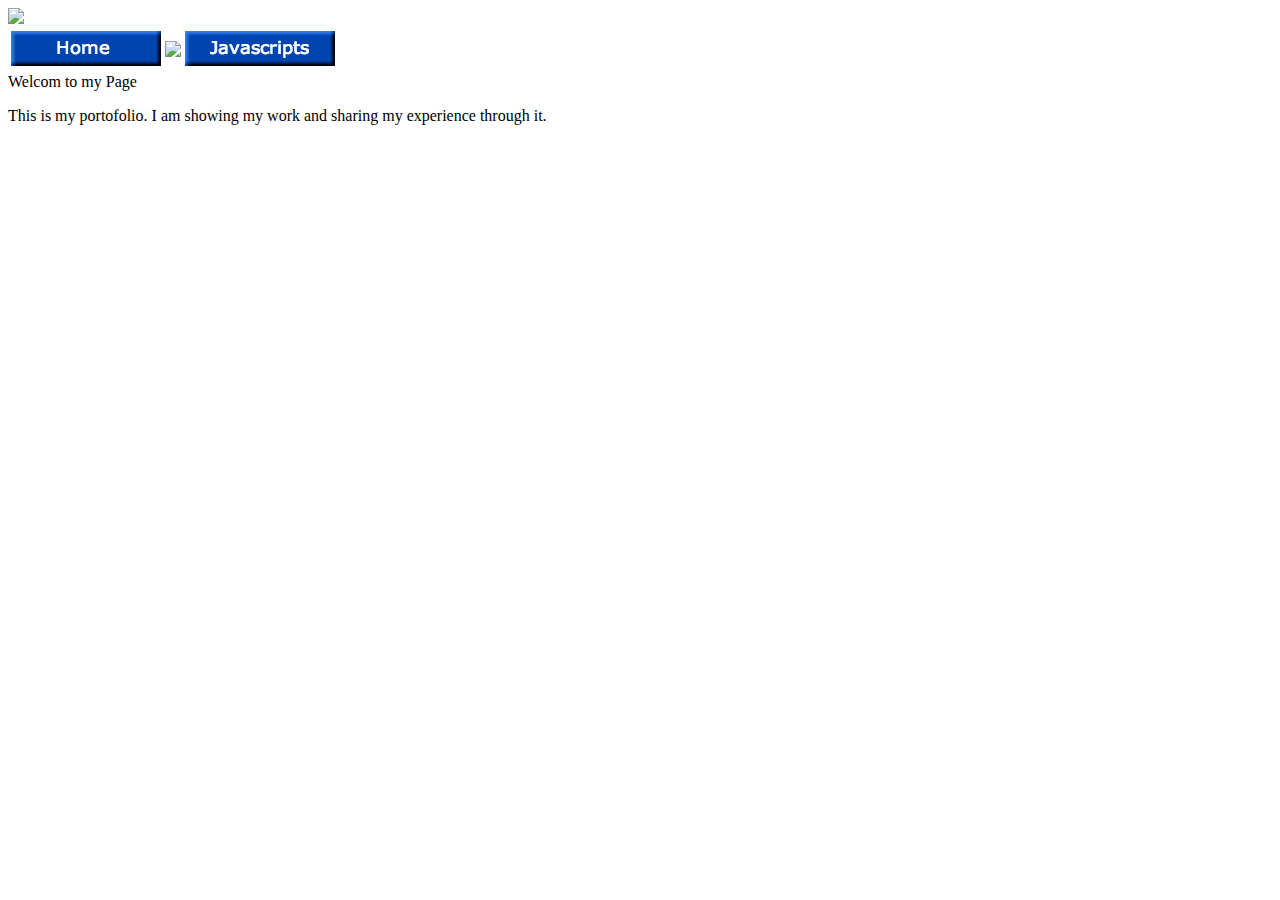
==== index.html @ 1fadd796 "Update index.html" ====
<!Doctype html>
<html>
  <head>
    <Meta charset="utf-8">
      <title>Nancy's Programing Portofolio</title>
      </head>
    <body>
      <img src="cs106_banner.jpg">
      <table> 
        <tr>
          <td> <a href="index.html"> <img src="pasted image 0.png"> </a>
          </td>
          <td> <a href="about.html"> <img src="aboutme.png"> </a> </td>
           <td> <a href="Javascript.html"> <img src="pasted image 2.png"> </a> </td>
  
                   </tr>
                   </thead>
                   </table>
               Welcom to my Page 
          <p> 
            This is my portofolio. I am showing my work and sharing my experience through it.
          </p>
          </body>
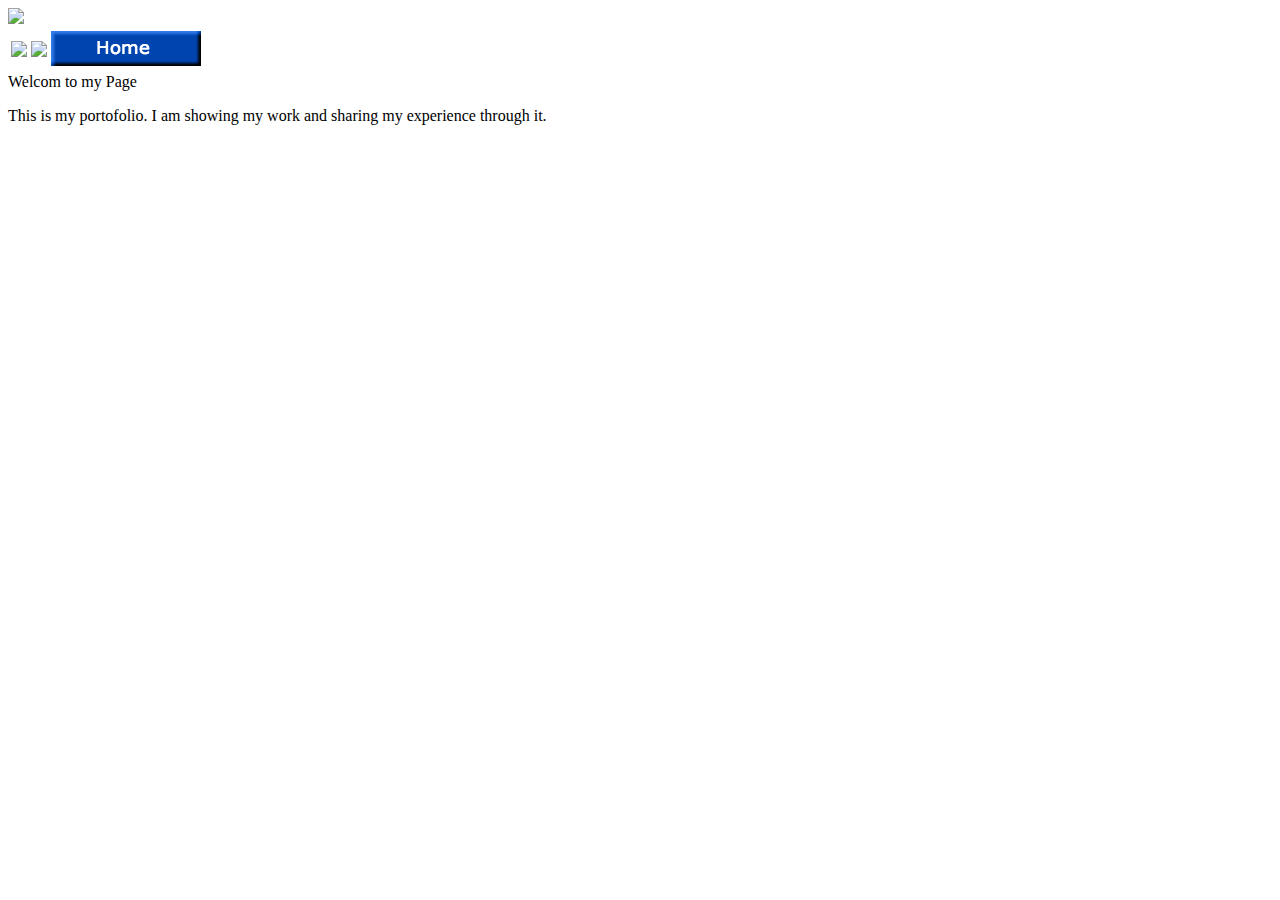
==== commit 8d9ed49c: "Update index.html" ====
--- a/index.html
+++ b/index.html
@@ -5,13 +5,13 @@
       <title>Nancy's Programing Portofolio</title>
       </head>
     <body>
-      <img src="cs106_banner.jpg">
+      <img src="csc106_banner.jpg">
       <table> 
         <tr>
-          <td> <a href="index.html"> <img src="pasted image 0.png"> </a>
+          <td> <a href="index.html"> <img src="aboutme.png"> </a>
           </td>
-          <td> <a href="about.html"> <img src="aboutme.png"> </a> </td>
-           <td> <a href="Javascript.html"> <img src="pasted image 2.png"> </a> </td>
+          <td> <a href="about.html"> <img src=" pasted image 0 (1).png"> </a> </td>
+           <td> <a href="Javascript.html"> <img src="pasted image 0.png"> </a> </td>
   
                    </tr>
                    </thead>
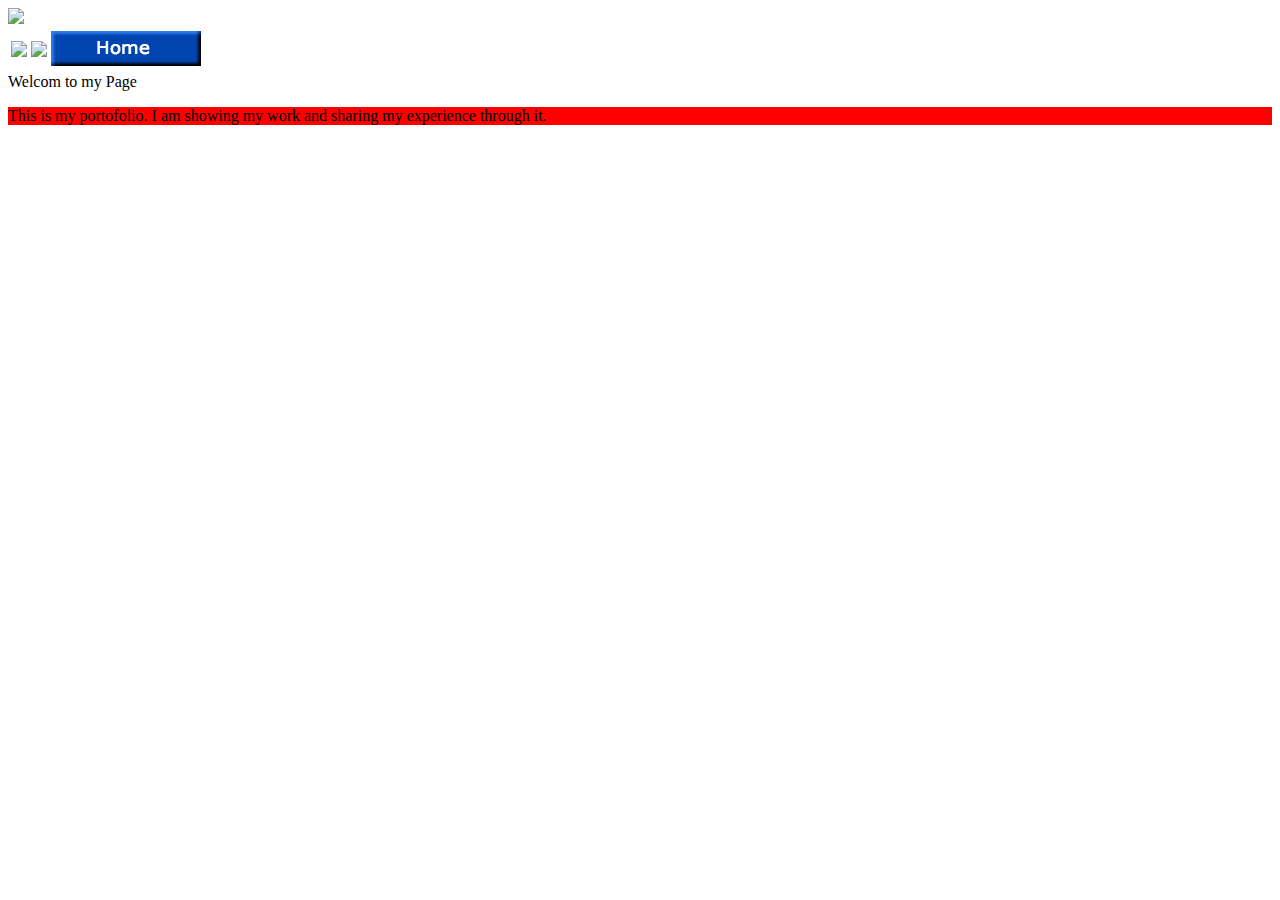
==== commit c4934f0e: "Update index.html" ====
--- a/index.html
+++ b/index.html
@@ -3,6 +3,12 @@
   <head>
     <Meta charset="utf-8">
       <title>Nancy's Programing Portofolio</title>
+      <style>
+        p{font-family: italic;}
+        p{background-color:red;}
+  
+        
+        </style>
       </head>
     <body>
       <img src="csc106_banner.jpg">
@@ -12,7 +18,6 @@
           </td>
           <td> <a href="about.html"> <img src=" pasted image 0 (1).png"> </a> </td>
            <td> <a href="Javascript.html"> <img src="pasted image 0.png"> </a> </td>
-  
                    </tr>
                    </thead>
                    </table>
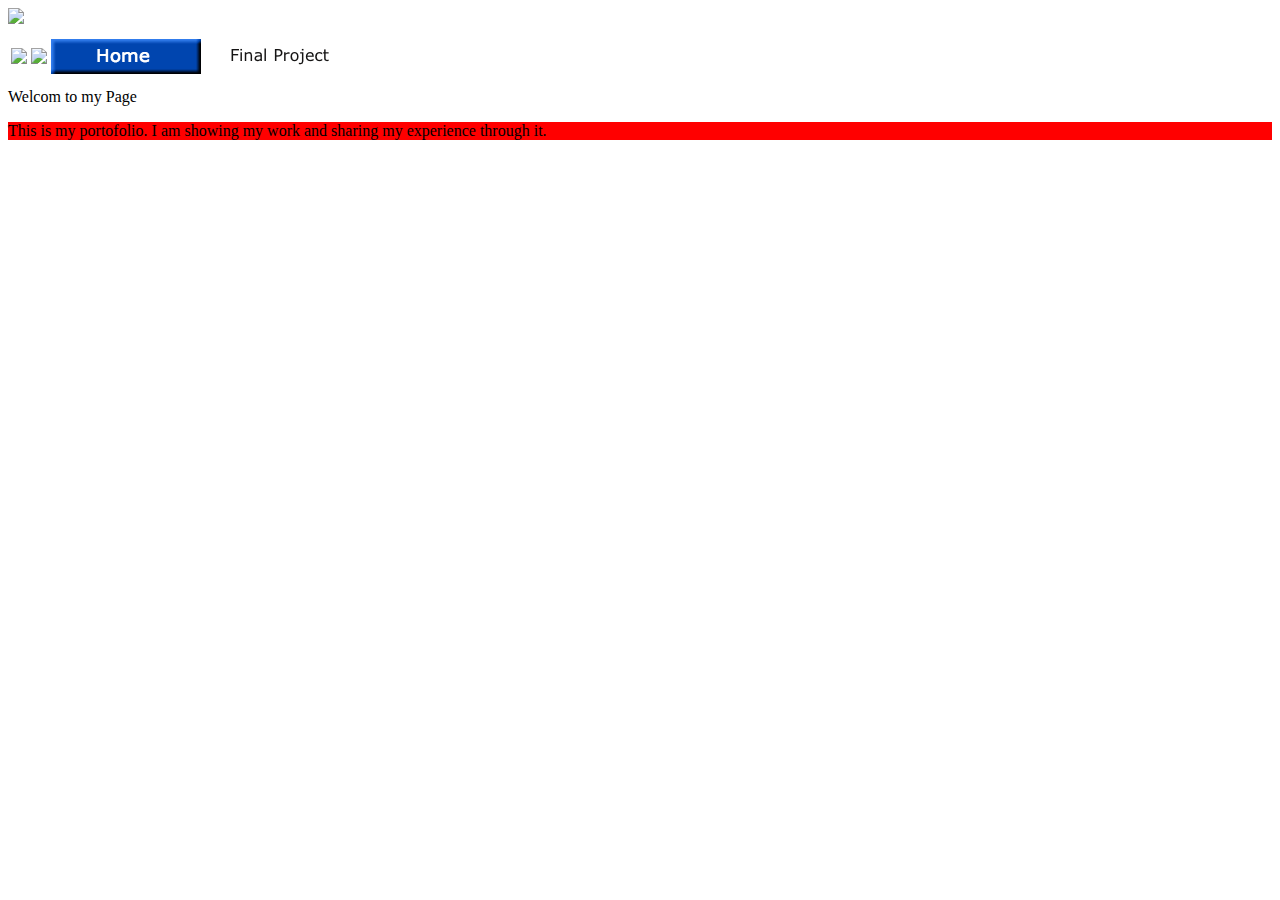
==== commit a6378ca4: "Update index.html" ====
--- a/index.html
+++ b/index.html
@@ -18,6 +18,7 @@
           </td>
           <td> <a href="about.html"> <img src=" pasted image 0 (1).png"> </a> </td>
            <td> <a href="Javascript.html"> <img src="pasted image 0.png"> </a> </td>
+          <td> <a href="Final Project.html"> <img src = "Final Project(1).png"> </a> </td>
                    </tr>
                    </thead>
                    </table>
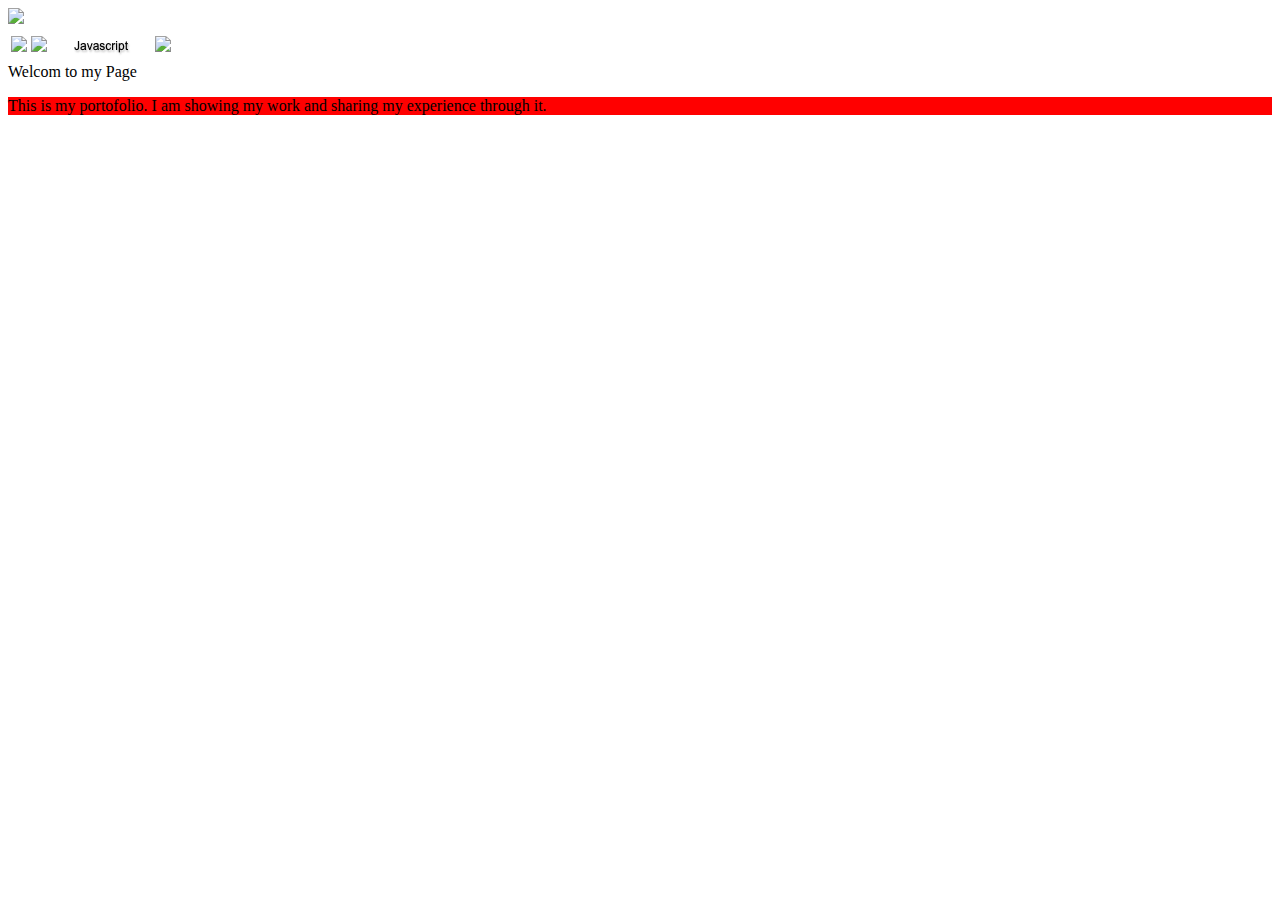
==== commit d52797cb: "Update index.html" ====
--- a/index.html
+++ b/index.html
@@ -11,14 +11,14 @@
         </style>
       </head>
     <body>
-      <img src="csc106_banner.jpg">
+      <img src="myBanner.jpg">
       <table> 
         <tr>
-          <td> <a href="index.html"> <img src="aboutme.png"> </a>
+          <td> <a href="index.html"> <img src="Home.png"> </a>
           </td>
-          <td> <a href="about.html"> <img src=" pasted image 0 (1).png"> </a> </td>
-           <td> <a href="Javascript.html"> <img src="pasted image 0.png"> </a> </td>
-          <td> <a href="Final Project.html"> <img src = "Final Project(1).png"> </a> </td>
+          <td> <a href="about.html"> <img src="about.png"> </a> </td>
+           <td> <a href="Javascript.html"> <img src="javascript1.png"> </a> </td>
+          <td> <a href="Final Project.html"> <img src = "Final Project.png"> </a> </td>
                    </tr>
                    </thead>
                    </table>
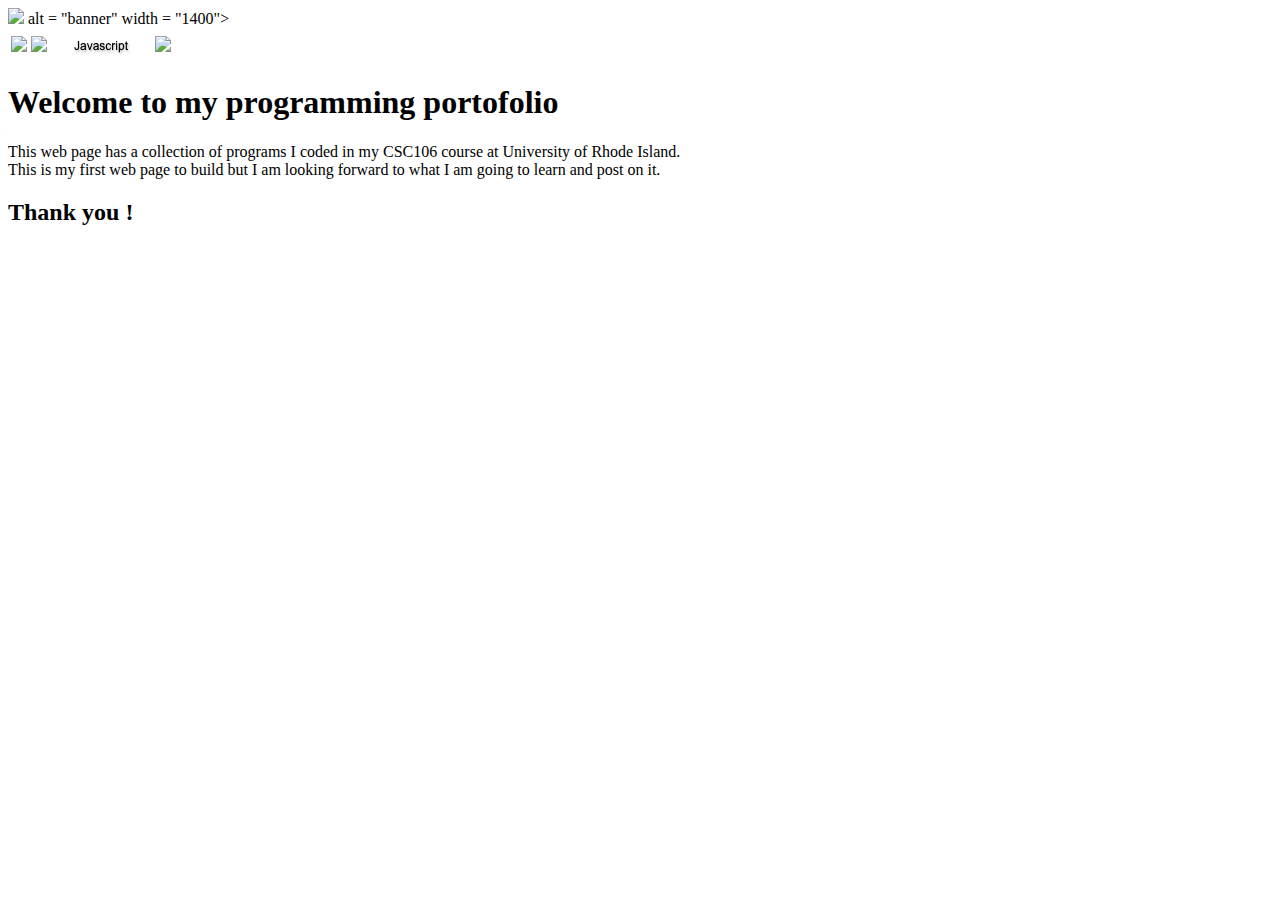
==== commit df8d3e8e: "Update index.html" ====
--- a/index.html
+++ b/index.html
@@ -11,21 +11,21 @@
         </style>
       </head>
     <body>
-      <img src="myBanner.jpg">
+      <img src="myBanner.jpg"> alt = "banner" width = "1400">
       <table> 
         <tr>
-          <td> <a href="index.html"> <img src="Home.png"> </a>
-          </td>
-          <td> <a href="about.html"> <img src="about.png"> </a> </td>
-           <td> <a href="Javascript.html"> <img src="javascript1.png"> </a> </td>
+          <td> <a href="index.html"> <img src="Home.png"> </a> </td>
+          <td> <a href="about.html"> <img src="aboutme.png"> </a> </td>
+           <td> <a href="Javascript.html"> <img src="javascript2.png"> </a> </td>
           <td> <a href="Final Project.html"> <img src = "Final Project.png"> </a> </td>
                    </tr>
                    </thead>
                    </table>
-               Welcom to my Page 
-          <p> 
-            This is my portofolio. I am showing my work and sharing my experience through it.
-          </p>
+            <h1>Welcome to my programming portofolio </h1> 
+            This web page has a collection of programs I coded in my CSC106 course at University of Rhode Island. 
+            <br> This is my first web page to build but I am looking forward to what I am going to learn and post on it. </br>
+            <h2> Thank you ! </h2>
+          
           </body>
 
                                          
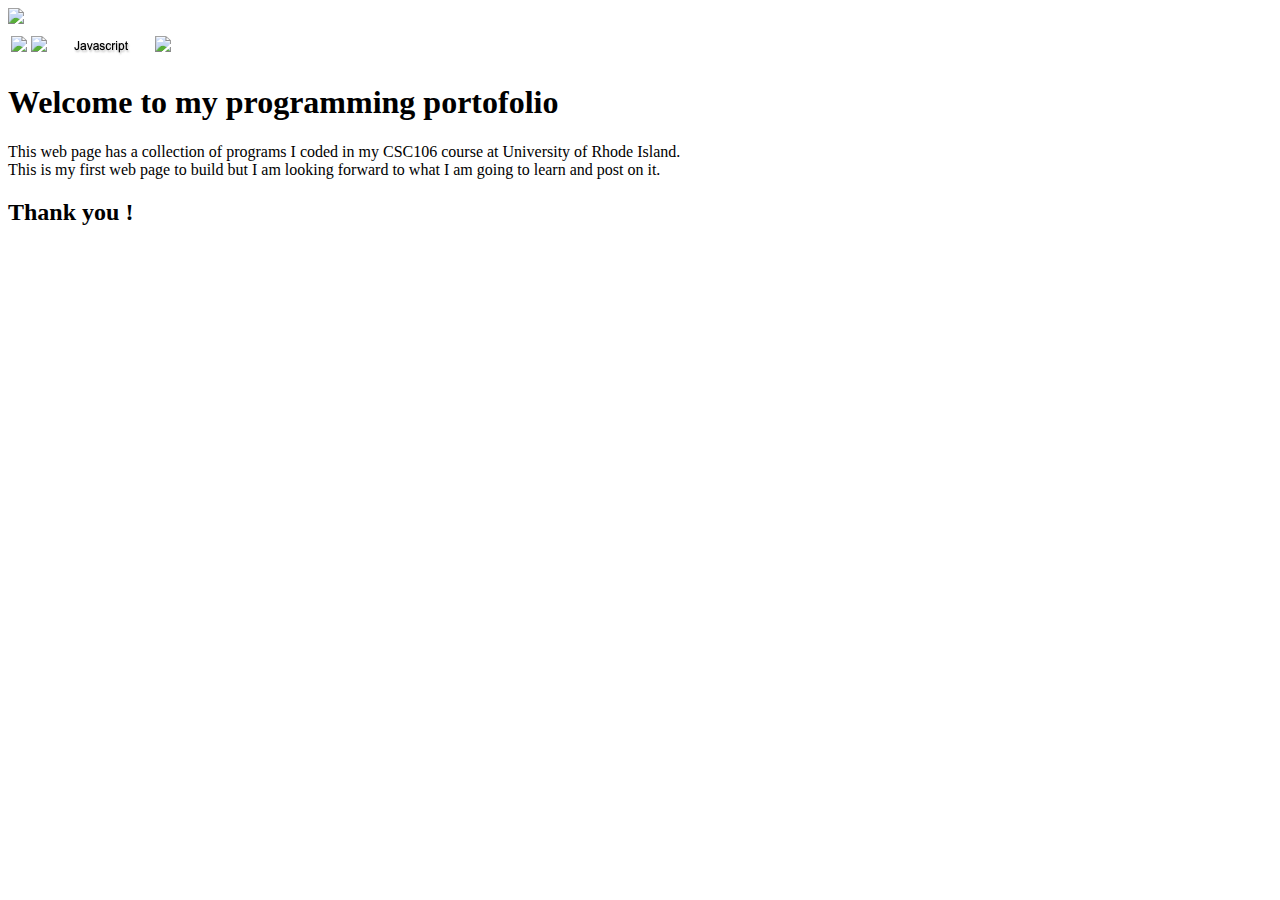
==== commit 91d62858: "Update index.html" ====
--- a/index.html
+++ b/index.html
@@ -11,7 +11,7 @@
         </style>
       </head>
     <body>
-      <img src="myBanner.jpg"> alt = "banner" width = "1400">
+      <img src="myBanner.jpg"> 
       <table> 
         <tr>
           <td> <a href="index.html"> <img src="Home.png"> </a> </td>
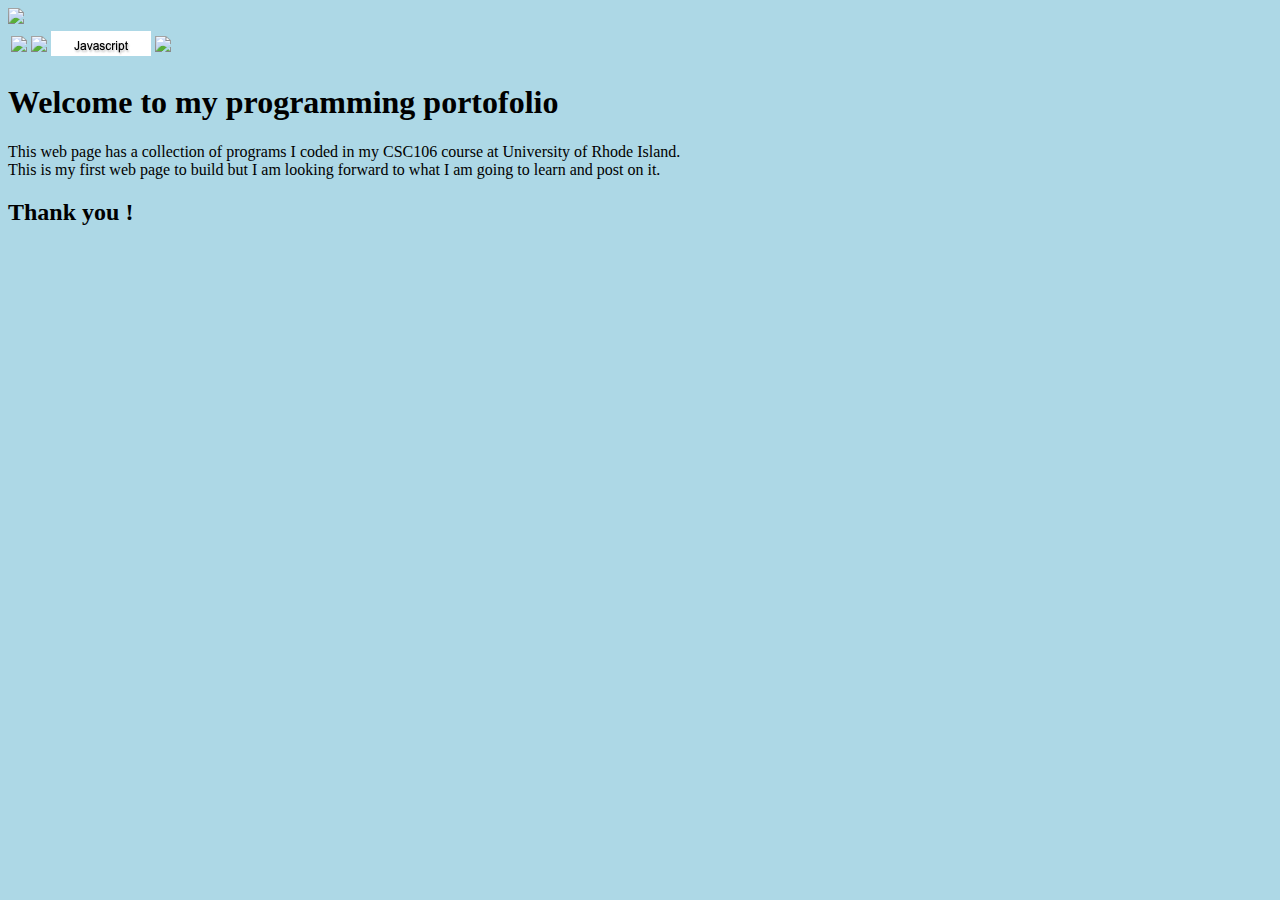
==== commit 637bd482: "Update index.html" ====
--- a/index.html
+++ b/index.html
@@ -1,6 +1,7 @@
 <!Doctype html>
 <html>
   <head>
+     <link rel="stylesheet" href="stylesheet.css">
     <Meta charset="utf-8">
       <title>Nancy's Programing Portofolio</title>
       <style>
--- a/stylesheet.css
+++ b/stylesheet.css
@@ -0,0 +1,16 @@
+body {
+background-color:lightblue;
+}
+
+/length 
+{
+width:500px;
+float:left;
+margin-left :10px;
+}
+
+stuff2 {
+width:500px;
+float:right;
+margin-right :10px
+}
